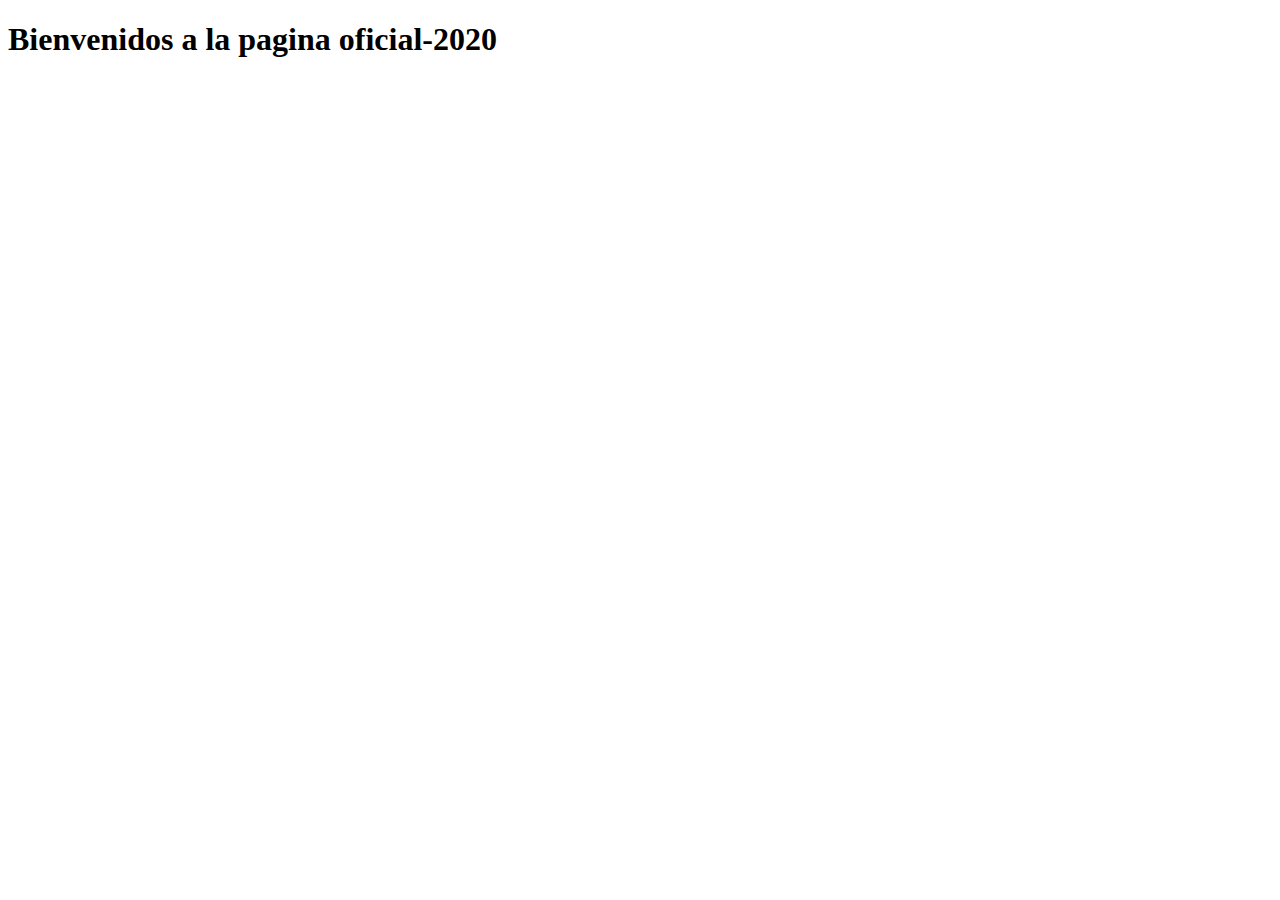
==== index.html @ f3f272bf "version 1" ====
<!DOCTYPE html>
<html lang="en">
  <head>
    <meta charset="UTF-8" />
    <meta name="viewport" content="width=device-width, initial-scale=1.0" />
    <title>Andes- tu agencia de viajes</title>
  </head>
  <body>
    <div class="contenedor">
      <h1>Bienvenidos a la pagina oficial-2020</h1>
    </div>
  </body>
</html>
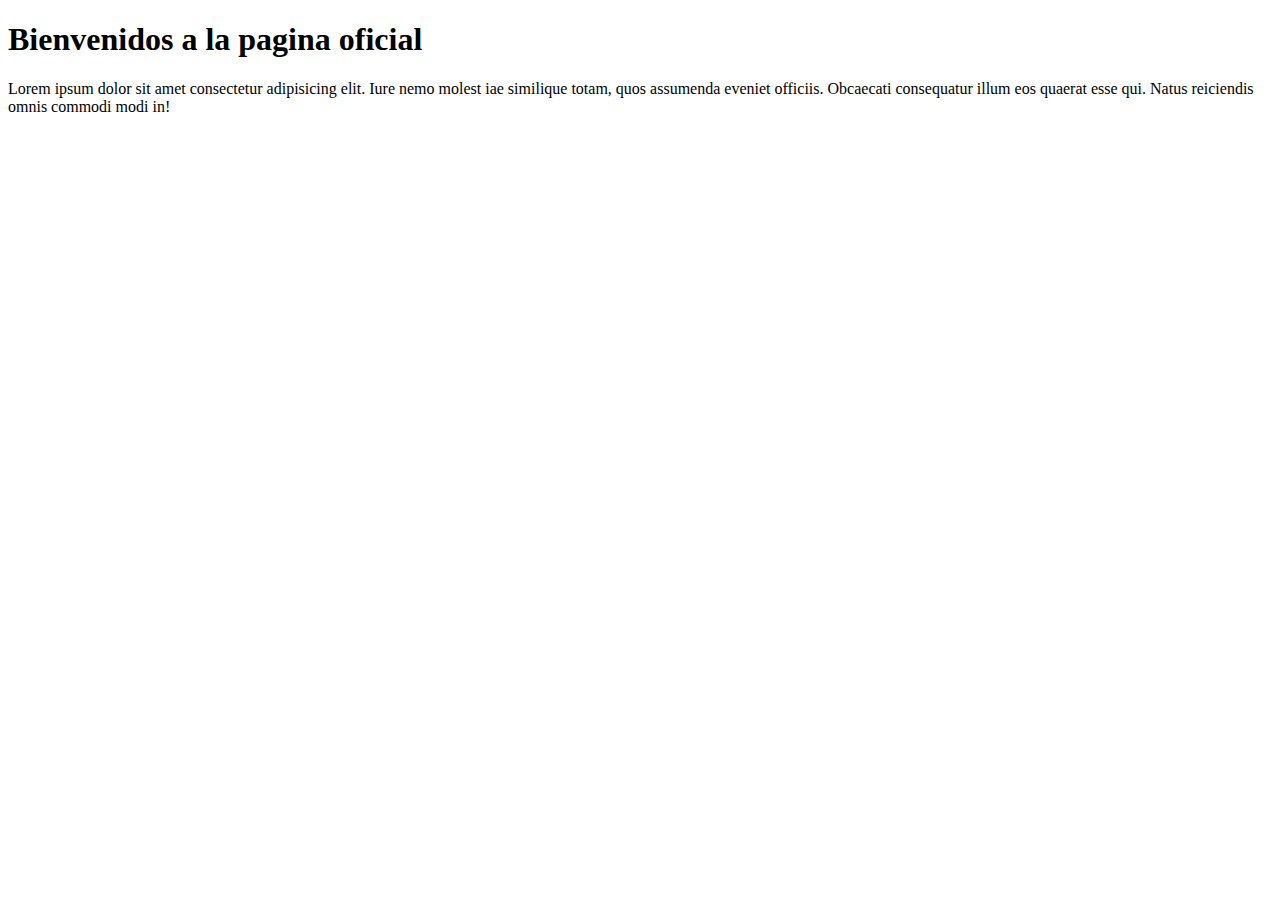
==== commit 5d5f00ca: "nuevo parrafo" ====
--- a/index.html
+++ b/index.html
@@ -7,7 +7,8 @@
   </head>
   <body>
     <div class="contenedor">
-      <h1>Bienvenidos a la pagina oficial-2020</h1>
+      <h1>Bienvenidos a la pagina oficial</h1>
+      <p>Lorem ipsum dolor sit amet consectetur adipisicing elit. Iure nemo molest    iae similique totam, quos assumenda eveniet officiis. Obcaecati consequatur illum eos quaerat esse qui. Natus reiciendis omnis commodi modi in!</p>
     </div>
   </body>
 </html>
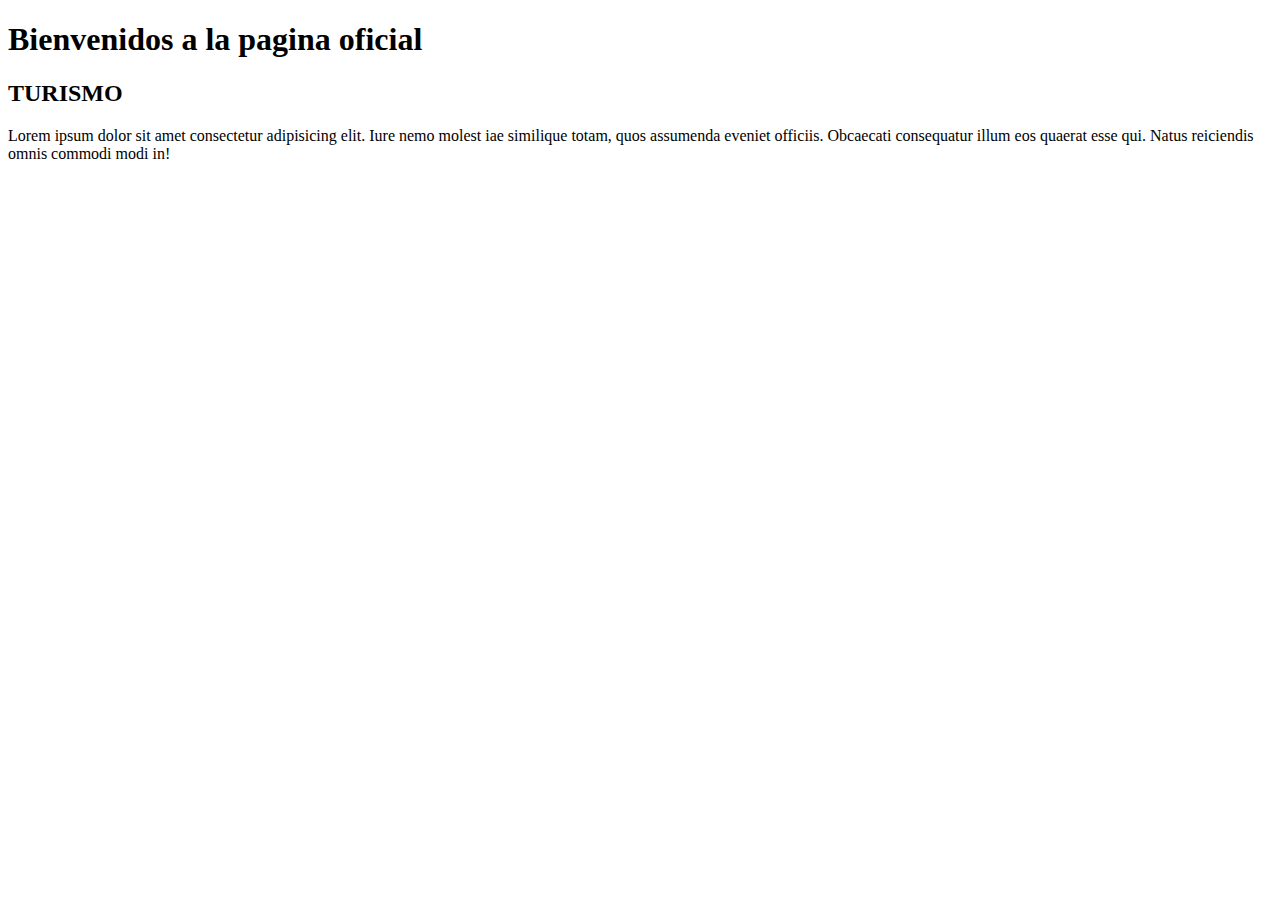
==== commit 402688fa: "h2 add" ====
--- a/index.html
+++ b/index.html
@@ -1,14 +1,21 @@
 <!DOCTYPE html>
 <html lang="en">
-  <head>
-    <meta charset="UTF-8" />
-    <meta name="viewport" content="width=device-width, initial-scale=1.0" />
-    <title>Andes- tu agencia de viajes</title>
-  </head>
-  <body>
-    <div class="contenedor">
-      <h1>Bienvenidos a la pagina oficial</h1>
-      <p>Lorem ipsum dolor sit amet consectetur adipisicing elit. Iure nemo molest    iae similique totam, quos assumenda eveniet officiis. Obcaecati consequatur illum eos quaerat esse qui. Natus reiciendis omnis commodi modi in!</p>
-    </div>
-  </body>
-</html>
+
+<head>
+  <meta charset="UTF-8" />
+  <meta name="viewport" content="width=device-width, initial-scale=1.0" />
+  <title>Andes- tu agencia de viajes</title>
+</head>
+
+<body>
+  <div class="contenedor">
+    <h1>Bienvenidos a la pagina oficial</h1>
+    <h2>
+      TURISMO
+    </h2>
+    <p>Lorem ipsum dolor sit amet consectetur adipisicing elit. Iure nemo molest iae similique totam, quos assumenda
+      eveniet officiis. Obcaecati consequatur illum eos quaerat esse qui. Natus reiciendis omnis commodi modi in!</p>
+  </div>
+</body>
+
+</html>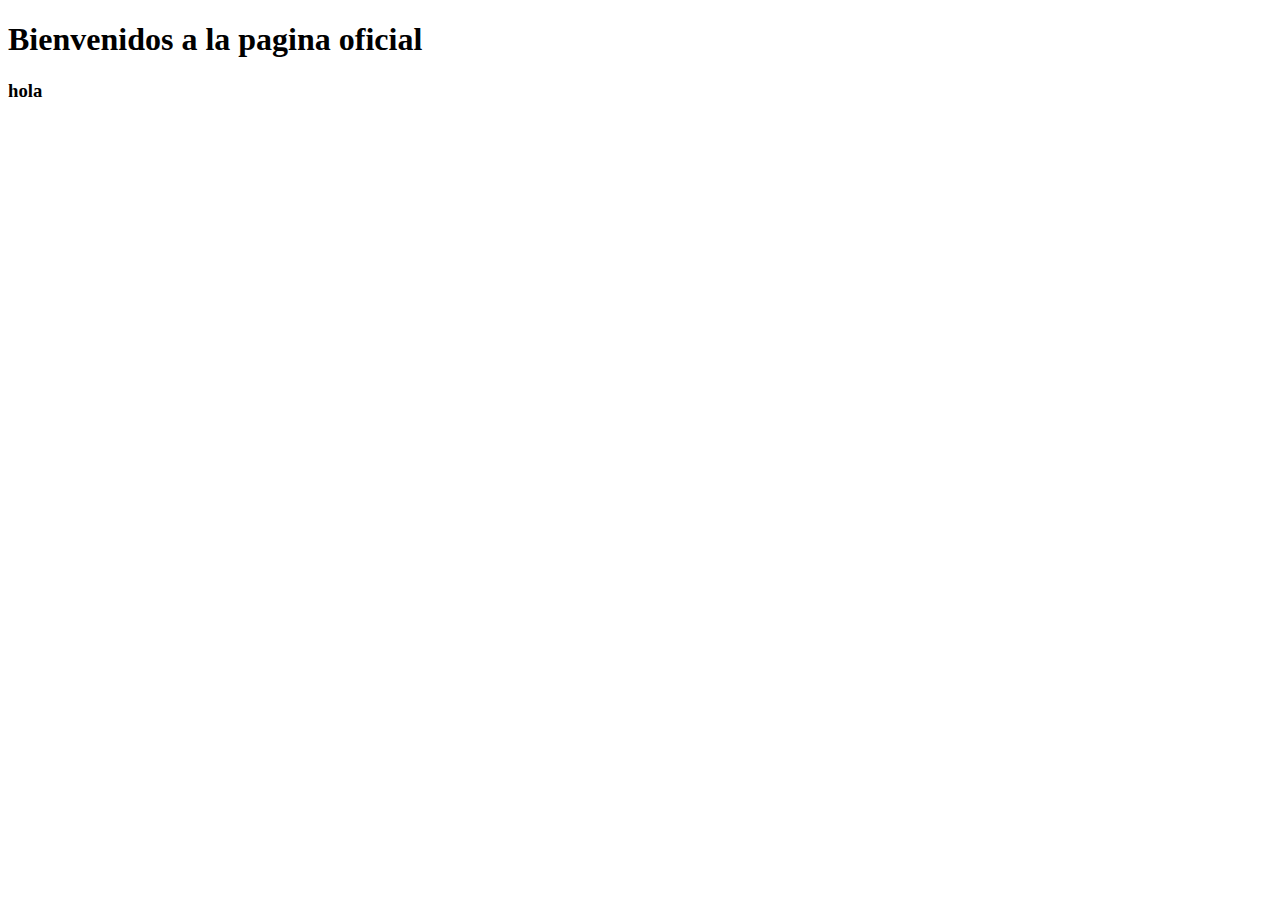
==== commit c51d7942: "agregue h3" ====
--- a/index.html
+++ b/index.html
@@ -1,21 +1,14 @@
 <!DOCTYPE html>
 <html lang="en">
-
-<head>
-  <meta charset="UTF-8" />
-  <meta name="viewport" content="width=device-width, initial-scale=1.0" />
-  <title>Andes- tu agencia de viajes</title>
-</head>
-
-<body>
-  <div class="contenedor">
-    <h1>Bienvenidos a la pagina oficial</h1>
-    <h2>
-      TURISMO
-    </h2>
-    <p>Lorem ipsum dolor sit amet consectetur adipisicing elit. Iure nemo molest iae similique totam, quos assumenda
-      eveniet officiis. Obcaecati consequatur illum eos quaerat esse qui. Natus reiciendis omnis commodi modi in!</p>
-  </div>
-</body>
-
-</html>+  <head>
+    <meta charset="UTF-8" />
+    <meta name="viewport" content="width=device-width, initial-scale=1.0" />
+    <title>Andes- tu agencia de viajes</title>
+  </head>
+  <body>
+    <div class="contenedor">
+      <h1>Bienvenidos a la pagina oficial</h1>
+      <h3>hola</h3>
+    </div>
+  </body>
+</html>
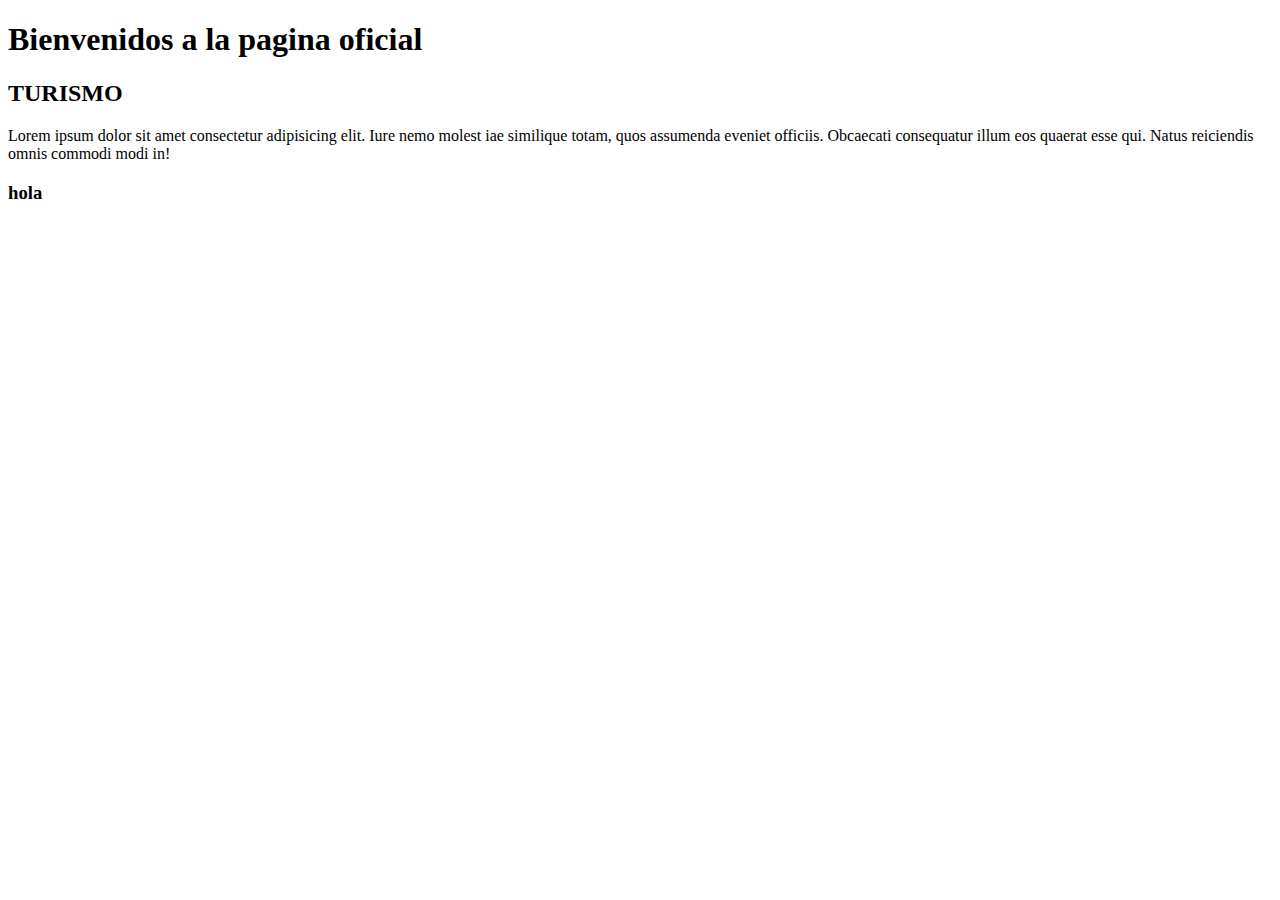
==== commit e487830b: "h3" ====
--- a/index.html
+++ b/index.html
@@ -5,9 +5,19 @@
     <meta name="viewport" content="width=device-width, initial-scale=1.0" />
     <title>Andes- tu agencia de viajes</title>
   </head>
+
   <body>
     <div class="contenedor">
       <h1>Bienvenidos a la pagina oficial</h1>
+      <h2>
+        TURISMO
+      </h2>
+      <p>
+        Lorem ipsum dolor sit amet consectetur adipisicing elit. Iure nemo
+        molest iae similique totam, quos assumenda eveniet officiis. Obcaecati
+        consequatur illum eos quaerat esse qui. Natus reiciendis omnis commodi
+        modi in!
+      </p>
       <h3>hola</h3>
     </div>
   </body>
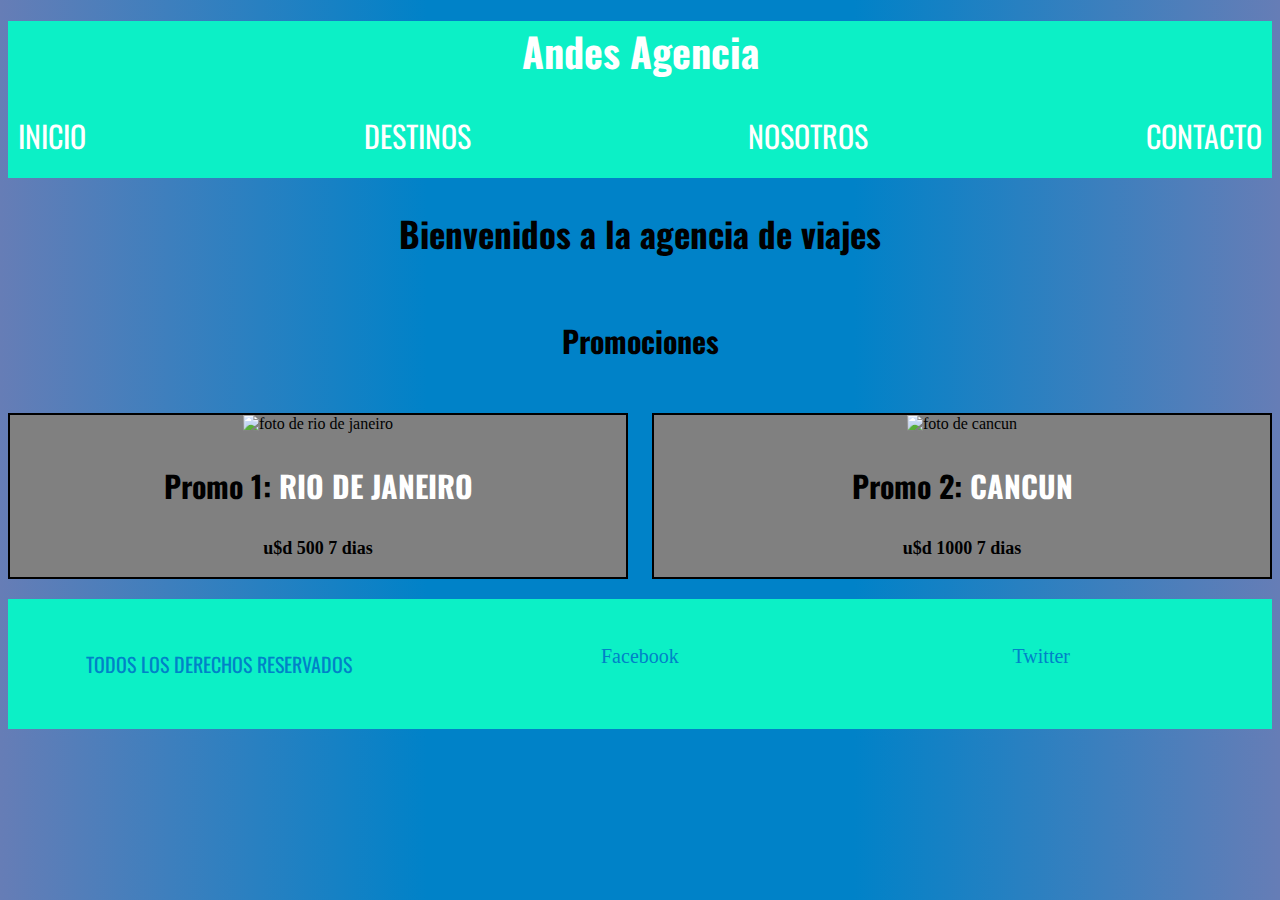
==== commit 61f8ec59: "cambios en index" ====
--- a/index.html
+++ b/index.html
@@ -1,24 +1,69 @@
 <!DOCTYPE html>
-<html lang="en">
+<html lang="es">
   <head>
     <meta charset="UTF-8" />
     <meta name="viewport" content="width=device-width, initial-scale=1.0" />
     <title>Andes- tu agencia de viajes</title>
+    <link rel="shortcut icon" href="./assets/logo.ico" type="image/x-icon" />
+    <link rel="stylesheet" href="./css/style.css" />
+    <link
+      href="https://fonts.googleapis.com/css2?family=Oswald&display=swap"
+      rel="stylesheet"
+    />
   </head>
 
   <body>
     <div class="contenedor">
-      <h1>Bienvenidos a la pagina oficial</h1>
-      <h2>
-        TURISMO
-      </h2>
-      <p>
-        Lorem ipsum dolor sit amet consectetur adipisicing elit. Iure nemo
-        molest iae similique totam, quos assumenda eveniet officiis. Obcaecati
-        consequatur illum eos quaerat esse qui. Natus reiciendis omnis commodi
-        modi in!
-      </p>
-      <h3>hola</h3>
+      <header>
+        <nav class="navegacion">
+          <h1><a href="index.html">Andes Agencia</a></h1>
+          <ul>
+            <li><a href="index.html">Inicio</a></li>
+            <li><a href="destino.html">Destinos</a></li>
+            <li><a href="nosotros.html">Nosotros</a></li>
+            <li><a href="contacto.html">Contacto</a></li>
+          </ul>
+        </nav>
+      </header>
+      <main class="principal">
+        <h2>Bienvenidos a la agencia de viajes</h2>
+        <h3>Promociones</h3>
+        <article class="promo">
+          <img
+            src="https://cdn.pixabay.com/photo/2016/04/03/02/28/rio-1303951_960_720.jpg"
+            alt="foto de rio de janeiro"
+          />
+          <div class="contenido">
+            <h3>Promo 1: <span>Rio de janeiro</span></h3>
+            <p>u$d 500 7 dias</p>
+          </div>
+        </article>
+        <article class="promo">
+          <img
+            src="https://cdn.pixabay.com/photo/2016/03/04/05/12/cancun-1235489_960_720.jpg"
+            alt="foto de cancun"
+          />
+          <div class="contenido">
+            <h3>Promo 2: <span>Cancun</span></h3>
+            <p>u$d 1000 7 dias</p>
+          </div>
+        </article>
+      </main>
+      <footer>
+        <div class="pie">
+          <p>todos los derechos reservados</p>
+          <ul class="pie-ul">
+            <li>
+              <a href="https://www.facebook.com/" target="_blank">Facebook</a>
+            </li>
+            <li>
+              <a href="https://twitter.com/home?lang=es" target="_blank"
+                >Twitter</a
+              >
+            </li>
+          </ul>
+        </div>
+      </footer>
     </div>
   </body>
 </html>
--- a/css/style.css
+++ b/css/style.css
@@ -0,0 +1,154 @@
+body {
+  background: #667db6; /* fallback for old browsers */
+  background: -webkit-linear-gradient(
+    to right,
+    #667db6,
+    #0082c8,
+    #0082c8,
+    #667db6
+  ); /* Chrome 10-25, Safari 5.1-6 */
+  background: linear-gradient(
+    to right,
+    #667db6,
+    #0082c8,
+    #0082c8,
+    #667db6
+  ); /* W3C, IE 10+/ Edge, Firefox 16+, Chrome 26+, Opera 12+, Safari 7+ */
+  text-align: center;
+}
+h1,
+h2,
+h3 {
+  font-family: 'Oswald', sans-serif;
+}
+nav {
+  background-color: #0cf0c6;
+}
+nav ul{
+  list-style: none;
+  margin: 0;
+  padding: 0;
+}
+nav ul li{
+  padding: 10px;
+  margin-bottom: 10px;
+}
+nav ul li a:hover{
+  color: black;
+  background-color: white;
+}
+nav ul li a{
+  color: white;
+  text-decoration: none;
+  text-transform: uppercase;
+  font-family: 'Oswald', sans-serif;
+  font-size: 30px;
+}
+.navegacion h1 a{
+  color: white;
+  text-decoration: none;
+  font-size: 40px;
+}
+.navegacion h1 a:hover{
+  color: black;
+}
+.navegacion ul{
+  display: flex;
+  flex-direction: column;
+}
+@media screen and (min-width: 768px) {
+  .navegacion ul{
+    display: flex;
+    justify-content: space-between;
+    flex-direction: row;
+  }
+}
+.promo {
+  margin-top: 20px;
+  width: 100%;
+  border: 2px solid black;
+}
+.promo img {
+  max-width: 100%;
+  height: 80%;
+}
+@media screen and (min-width: 768px) {
+  .principal {
+    justify-content: space-between;
+  }
+  .principal .promo {
+    flex: 0 1 calc(50% - 1rem) !important;
+    height: auto;
+  }
+}
+.principal {
+  display: flex;
+  flex-wrap: wrap;
+}
+.principal .promo {
+  flex: 0 1 100%;
+}
+.principal h2,
+h3 {
+  flex: 0 1 100%;
+}
+.principal h2{
+  font-size: 35px;
+}
+.principal h3 {
+  font-size: 30px;
+}
+.principal .promo{
+  background-color: grey;
+}
+.promo span {
+  color: white;
+  font-size: 30px;
+  text-transform: uppercase;
+}
+.promo p{
+  color: black;
+  font-size: 18px;
+  font-weight: bold;
+}
+.pie {
+  display: flex;
+  justify-content: space-around;
+  background-color: #0cf0c6;
+  padding: 30px;
+  margin-top: 20px;
+  flex-direction: column !important;
+}
+.pie p {
+  flex: 0 1 30%;
+  color: #0082c8;
+  text-transform: uppercase;
+  font-family: 'Oswald', sans-serif;
+  font-size: 20px;
+}
+.pie .pie-ul {
+  flex: 1;
+}
+.pie-ul {
+  display: flex;
+  justify-content: space-between;
+}
+.pie-ul li {
+  flex: 0 1 50%;
+  list-style: none;
+}
+.pie-ul li a {
+  text-decoration: none;
+  color: #0082c8;
+  font-size: 20px;
+}
+@media screen and (min-width: 768px) {
+  .pie {
+    display: flex;
+    justify-content: space-around;
+    flex-direction: row !important;
+    background-color: #0cf0c6;
+    padding: 30px;
+    margin-top: 20px;
+  }
+}
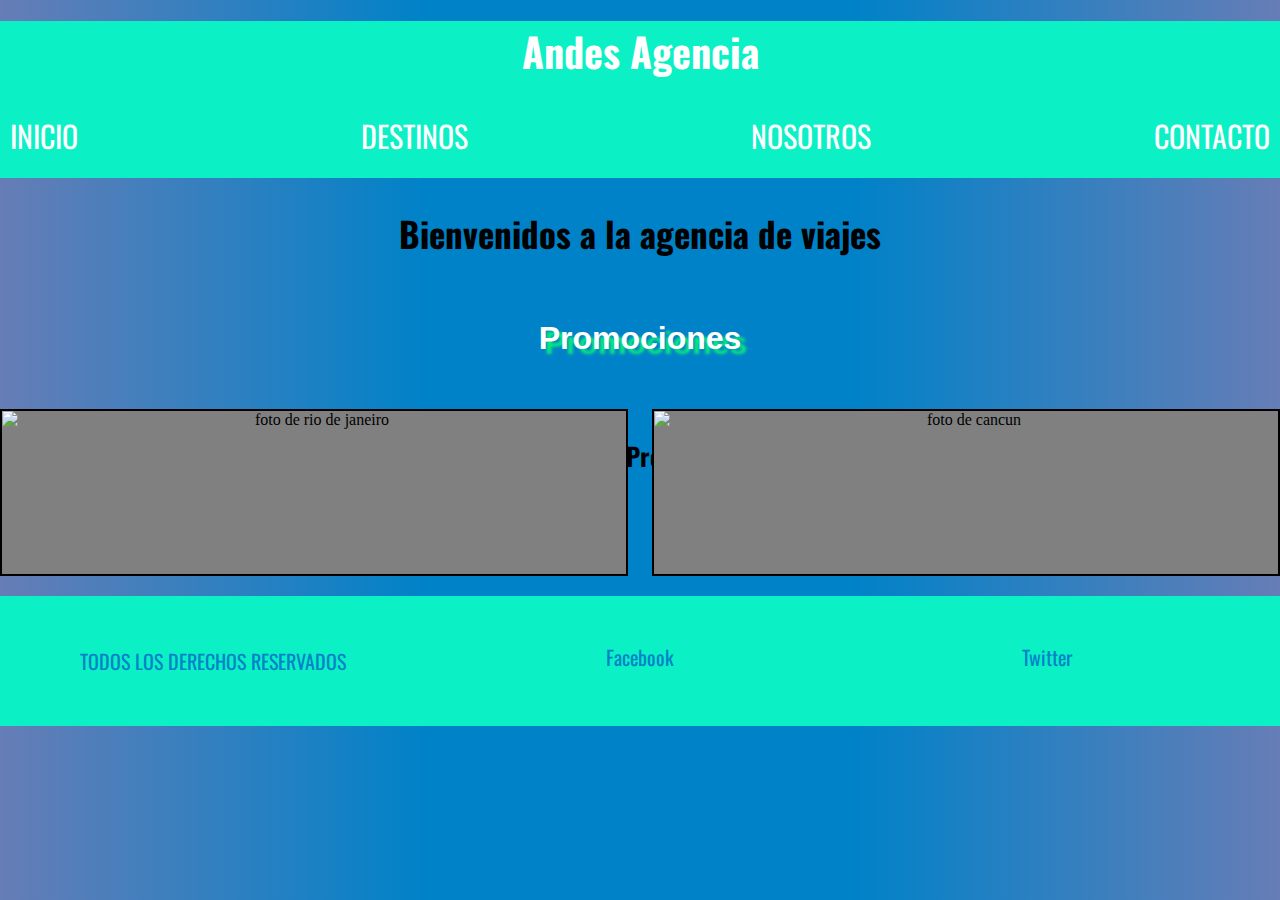
==== commit f88276d7: "version stable final" ====
--- a/index.html
+++ b/index.html
@@ -10,6 +10,8 @@
       href="https://fonts.googleapis.com/css2?family=Oswald&display=swap"
       rel="stylesheet"
     />
+    <!--FONT AWESOME ICONS-->
+  <link rel="stylesheet" href="https://use.fontawesome.com/releases/v5.14.0/css/all.css" integrity="sha384-HzLeBuhoNPvSl5KYnjx0BT+WB0QEEqLprO+NBkkk5gbc67FTaL7XIGa2w1L0Xbgc" crossorigin="anonymous">
   </head>
 
   <body>
@@ -18,16 +20,16 @@
         <nav class="navegacion">
           <h1><a href="index.html">Andes Agencia</a></h1>
           <ul>
-            <li><a href="index.html">Inicio</a></li>
-            <li><a href="destino.html">Destinos</a></li>
-            <li><a href="nosotros.html">Nosotros</a></li>
-            <li><a href="contacto.html">Contacto</a></li>
+            <li><a href="index.html">Inicio   <i class="fas fa-home"></i></a></li>
+            <li><a href="destino.html">Destinos   <i class="fas fa-plane-departure icono-menu"></i></a></li>
+            <li><a href="nosotros.html">Nosotros   <i class="fas fa-users"></i></a></li>
+            <li><a href="contacto.html">Contacto   <i class="far fa-comment-alt"></i></a></li>
           </ul>
         </nav>
       </header>
       <main class="principal">
         <h2>Bienvenidos a la agencia de viajes</h2>
-        <h3>Promociones</h3>
+        <h3 id="promociones">Promociones</h3>
         <article class="promo">
           <img
             src="https://cdn.pixabay.com/photo/2016/04/03/02/28/rio-1303951_960_720.jpg"
@@ -62,6 +64,7 @@
               >
             </li>
           </ul>
+          <a href="#"><i class="fas fa-hand-point-up"></i></a>  
         </div>
       </footer>
     </div>
--- a/css/style.css
+++ b/css/style.css
@@ -1,3 +1,6 @@
+:root {
+  --fondo-caja: rgba(32, 63, 241, 0.1);
+}
 body {
   background: #667db6; /* fallback for old browsers */
   background: -webkit-linear-gradient(
@@ -15,6 +18,11 @@
     #667db6
   ); /* W3C, IE 10+/ Edge, Firefox 16+, Chrome 26+, Opera 12+, Safari 7+ */
   text-align: center;
+  margin: 0;
+  padding: 0;
+  -webkit-box-sizing: border-box;
+  -moz-box-sizing: border-box;
+  box-sizing: border-box;
 }
 h1,
 h2,
@@ -24,40 +32,40 @@
 nav {
   background-color: #0cf0c6;
 }
-nav ul{
+nav ul {
   list-style: none;
   margin: 0;
   padding: 0;
 }
-nav ul li{
+nav ul li {
   padding: 10px;
   margin-bottom: 10px;
 }
-nav ul li a:hover{
+nav ul li a:hover {
   color: black;
   background-color: white;
 }
-nav ul li a{
+nav ul li a {
   color: white;
   text-decoration: none;
   text-transform: uppercase;
   font-family: 'Oswald', sans-serif;
   font-size: 30px;
 }
-.navegacion h1 a{
+.navegacion h1 a {
   color: white;
   text-decoration: none;
   font-size: 40px;
 }
-.navegacion h1 a:hover{
+.navegacion h1 a:hover {
   color: black;
 }
-.navegacion ul{
+.navegacion ul {
   display: flex;
   flex-direction: column;
 }
 @media screen and (min-width: 768px) {
-  .navegacion ul{
+  .navegacion ul {
     display: flex;
     justify-content: space-between;
     flex-direction: row;
@@ -67,10 +75,15 @@
   margin-top: 20px;
   width: 100%;
   border: 2px solid black;
+  height: auto;
 }
 .promo img {
   max-width: 100%;
-  height: 80%;
+  height: 60%;
+}
+.promo .contenido {
+  display: flex;
+  flex-direction: column;
 }
 @media screen and (min-width: 768px) {
   .principal {
@@ -80,6 +93,16 @@
     flex: 0 1 calc(50% - 1rem) !important;
     height: auto;
   }
+  
+  .promo{
+    display:flex;
+    flex-wrap: wrap;
+    flex-direction: column;
+  }
+  /* .promo img {
+    max-width: 100%;
+    height: 80%;
+  } */
 }
 .principal {
   display: flex;
@@ -92,24 +115,26 @@
 h3 {
   flex: 0 1 100%;
 }
-.principal h2{
+.principal h2 {
   font-size: 35px;
 }
 .principal h3 {
-  font-size: 30px;
-}
-.principal .promo{
+  font-size: 25px;
+}
+.principal .promo {
   background-color: grey;
 }
 .promo span {
   color: white;
-  font-size: 30px;
+  font-size: 26px;
   text-transform: uppercase;
 }
-.promo p{
+.promo p {
   color: black;
   font-size: 18px;
   font-weight: bold;
+  font-family: monospace;
+  flex-wrap: wrap;
 }
 .pie {
   display: flex;
@@ -125,6 +150,9 @@
   text-transform: uppercase;
   font-family: 'Oswald', sans-serif;
   font-size: 20px;
+}
+.pie a{
+  align-self: center;
 }
 .pie .pie-ul {
   flex: 1;
@@ -152,3 +180,200 @@
     margin-top: 20px;
   }
 }
+@media screen and (min-width: 768px) {
+  .titulo {
+    display: flex;
+    flex-direction: row !important;
+    justify-content: space-between;
+  }
+  .titulo .titulo_caja {
+    flex: 0 1 calc(60% - 1rem);
+    padding-left: 50px !important;
+    padding-right: 50px !important;
+  }
+  .titulo .titulo_img {
+    flex: 1;
+  }
+  .titulo_img img {
+    height: 100% !important;
+  }
+}
+.titulo {
+  flex-direction: column;
+}
+.titulo .titulo_caja {
+  width: 100%;
+  color: white;
+  font-family: 'Oswald', sans-serif;
+  font-size: large;
+  padding-left: 0;
+  padding-right: 0;
+  background-color: var(--fondo-caja);
+}
+.titulo .titulo_img {
+  flex: 1;
+  margin: 10px;
+  border: 1px solid white;
+  background-color: var(--fondo-caja);
+}
+.titulo_img img {
+  width: 100%;
+  height: 100 !important;
+}
+.contenedor1 {
+  color: white;
+  padding-left: 50px;
+  padding-right: 50px;
+  font-family: 'Oswald', sans-serif;
+  font-size: large;
+  background-color: var(--fondo-caja);
+}
+#body-contact {
+  background: url(../assets/contacto.jpg);
+  -webkit-background-size: cover;
+  background-size: cover;
+  background-attachment: fixed;
+}
+.form2 .contenedor2 .form-header .h-title {
+  font-weight: normal;
+  font-family: 'Oswald', sans-serif;
+  color: darkgoldenrod;
+  text-align: center;
+  padding: 14px 0;
+}
+.form2 .contenedor2 .form-header .h-title .span2 {
+  color: white;
+}
+.form2 .contenedor2 {
+  background: rgba(0, 0, 0, 0.6);
+  max-width: 650px;
+  margin: auto;
+  padding: 5px 35px;
+  margin-top: 30px;
+  padding-bottom: 30px;
+  border-radius: 3px;
+}
+.form2 .contenedor2 .form-label {
+  display: block;
+  color: white;
+  font-size: 16px;
+  font-family: 'Oswald', sans-serif;
+  position: relative;
+}
+.form2 .contenedor2 .form-input,
+.form-textarea {
+  background: rgba(0, 0, 0, 0.7);
+  border: none;
+  outline: none;
+  border-bottom: 2px solid #0082c8;
+  width: 100%;
+  padding: 12px;
+  margin-bottom: 20px;
+  border-radius: 2px;
+  font-size: 14px;
+  color: white;
+  font-family: 'Oswald', sans-serif;
+  font-weight: bolder;
+}
+.form2 .contenedor2 .form-textarea {
+  resize: vertical;
+  max-height: 150px;
+  min-height: 50px;
+}
+.form2 .contenedor2 .btn-submit {
+  width: 100%;
+  font-family: 'Oswald', sans-serif;
+  outline: none;
+  background: #0082c8;
+  font-size: 16px;
+  border: none;
+  color: white;
+  padding: 15px 0;
+  cursor: pointer;
+}
+.form2 .contenedor2 .btn-submit:hover {
+  background: #667db6;
+}
+.principal2 h2 {
+  flex: 0 1 100%;
+  color: white;
+  font-size: 40px;
+}
+.card img {
+  max-width: 100%;
+  transition: transform 0.5s ease;
+}
+.card img:hover {
+  transform: scale(1.2);
+}
+@media screen and (min-width: 480px) {
+  .principal2 {
+    display: flex;
+    flex-wrap: wrap;
+    justify-content: space-around;
+  }
+  .principal2 .card {
+    flex: 0 1 calc(50% - 1rem);
+    background-color: rgba(0, 0, 0, 0.3);
+  }
+  img {
+    width: 100%;
+    height: 215px;
+  }
+}
+@media screen and (min-width: 768px) {
+  .principal2 .card {
+    flex: 0 1 calc(33% - 1rem);
+  }
+  img {
+    width: 100%;
+    height: 350px;
+  }
+}
+.card {
+  margin-bottom: 20px;
+  color: white;
+  font-family: 'Oswald', sans-serif;
+  overflow: hidden;
+}
+.card h3 {
+  font-size: 30px;
+}
+.card p {
+  font-size: 20px;
+}
+.boton{
+  width: 100%;
+  font-family: 'Oswald', sans-serif;
+  outline: none;
+  background: #0082c8;
+  font-size: 16px;
+  border: none;
+  color: white;
+  padding: 15px 0;
+  cursor: pointer;
+}
+.pie-ul {
+  font-family: 'Oswald', sans-serif;
+}
+.boton{
+  padding: 15px 10px;
+  display: block;
+  margin-bottom: 10px !important;
+  background-color: black;
+  text-decoration: none;
+}
+.boton:hover{
+  background-color: red;
+  text-transform: uppercase;
+}
+#promociones{
+  color: white;
+  font-size: 2rem;
+  text-shadow: 6px 5px 3px  rgb(7, 238, 123);
+  font-family: 'Trebuchet MS', 'Lucida Sans Unicode', 'Lucida Grande', 'Lucida Sans', Arial, sans-serif;
+}
+i{
+  font-size: 30px;
+  color: black;
+}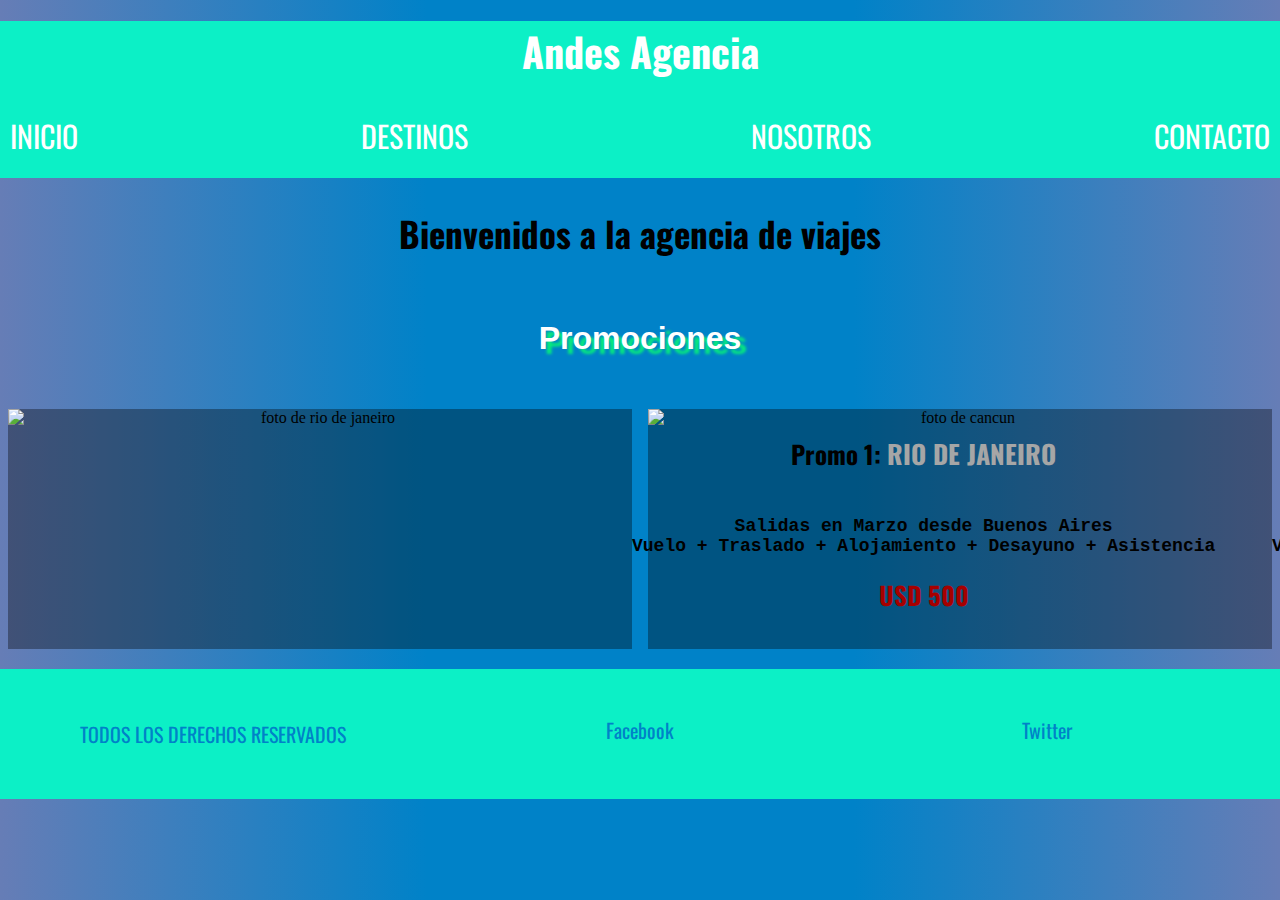
==== commit ce1ab7a7: "quedo" ====
--- a/index.html
+++ b/index.html
@@ -1,72 +1,67 @@
 <!DOCTYPE html>
 <html lang="es">
-  <head>
-    <meta charset="UTF-8" />
-    <meta name="viewport" content="width=device-width, initial-scale=1.0" />
-    <title>Andes- tu agencia de viajes</title>
-    <link rel="shortcut icon" href="./assets/logo.ico" type="image/x-icon" />
-    <link rel="stylesheet" href="./css/style.css" />
-    <link
-      href="https://fonts.googleapis.com/css2?family=Oswald&display=swap"
-      rel="stylesheet"
-    />
-    <!--FONT AWESOME ICONS-->
-  <link rel="stylesheet" href="https://use.fontawesome.com/releases/v5.14.0/css/all.css" integrity="sha384-HzLeBuhoNPvSl5KYnjx0BT+WB0QEEqLprO+NBkkk5gbc67FTaL7XIGa2w1L0Xbgc" crossorigin="anonymous">
-  </head>
 
-  <body>
-    <div class="contenedor">
-      <header>
-        <nav class="navegacion">
-          <h1><a href="index.html">Andes Agencia</a></h1>
-          <ul>
-            <li><a href="index.html">Inicio   <i class="fas fa-home"></i></a></li>
-            <li><a href="destino.html">Destinos   <i class="fas fa-plane-departure icono-menu"></i></a></li>
-            <li><a href="nosotros.html">Nosotros   <i class="fas fa-users"></i></a></li>
-            <li><a href="contacto.html">Contacto   <i class="far fa-comment-alt"></i></a></li>
-          </ul>
-        </nav>
-      </header>
-      <main class="principal">
-        <h2>Bienvenidos a la agencia de viajes</h2>
-        <h3 id="promociones">Promociones</h3>
-        <article class="promo">
-          <img
-            src="https://cdn.pixabay.com/photo/2016/04/03/02/28/rio-1303951_960_720.jpg"
-            alt="foto de rio de janeiro"
-          />
-          <div class="contenido">
-            <h3>Promo 1: <span>Rio de janeiro</span></h3>
-            <p>u$d 500 7 dias</p>
-          </div>
-        </article>
-        <article class="promo">
-          <img
-            src="https://cdn.pixabay.com/photo/2016/03/04/05/12/cancun-1235489_960_720.jpg"
-            alt="foto de cancun"
-          />
-          <div class="contenido">
-            <h3>Promo 2: <span>Cancun</span></h3>
-            <p>u$d 1000 7 dias</p>
-          </div>
-        </article>
-      </main>
-      <footer>
-        <div class="pie">
-          <p>todos los derechos reservados</p>
-          <ul class="pie-ul">
-            <li>
-              <a href="https://www.facebook.com/" target="_blank">Facebook</a>
-            </li>
-            <li>
-              <a href="https://twitter.com/home?lang=es" target="_blank"
-                >Twitter</a
-              >
-            </li>
-          </ul>
-          <a href="#"><i class="fas fa-hand-point-up"></i></a>  
+<head>
+  <meta charset="UTF-8" />
+  <meta name="viewport" content="width=device-width, initial-scale=1.0" />
+  <title>Andes- tu agencia de viajes</title>
+  <link rel="shortcut icon" href="./assets/logo.ico" type="image/x-icon" />
+  <link rel="stylesheet" href="./css/style.css" />
+  <link href="https://fonts.googleapis.com/css2?family=Oswald&display=swap" rel="stylesheet" />
+  <!--FONT AWESOME ICONS-->
+  <link rel="stylesheet" href="https://use.fontawesome.com/releases/v5.14.0/css/all.css"
+    integrity="sha384-HzLeBuhoNPvSl5KYnjx0BT+WB0QEEqLprO+NBkkk5gbc67FTaL7XIGa2w1L0Xbgc" crossorigin="anonymous">
+</head>
+
+<body>
+  <div class="contenedor">
+    <header>
+      <nav class="navegacion">
+        <h1><a href="index.html">Andes Agencia</a></h1>
+        <ul>
+          <li><a href="index.html">Inicio <i class="fas fa-home"></i></a></li>
+          <li><a href="destino.html">Destinos <i class="fas fa-plane-departure icono-menu"></i></a></li>
+          <li><a href="nosotros.html">Nosotros <i class="fas fa-users"></i></a></li>
+          <li><a href="contacto.html">Contacto <i class="far fa-comment-alt"></i></a></li>
+        </ul>
+      </nav>
+    </header>
+    <main class="principal">
+      <h2>Bienvenidos a la agencia de viajes</h2>
+      <h3 id="promociones">Promociones</h3>
+      <article class="promo">
+        <img src="https://cdn.pixabay.com/photo/2016/04/03/02/28/rio-1303951_960_720.jpg"
+          alt="foto de rio de janeiro" />
+        <div class="contenido">
+          <h3>Promo 1: <span class="Nombre">Rio de janeiro</span></h3>
+          <p>Salidas en Marzo desde Buenos Aires <br> Vuelo + Traslado + Alojamiento + Desayuno + Asistencia <br> <br>
+            <span class="Precio">USD 500</span></p>
         </div>
-      </footer>
-    </div>
-  </body>
-</html>
+      </article>
+      <article class="promo">
+        <img src="https://cdn.pixabay.com/photo/2016/03/04/05/12/cancun-1235489_960_720.jpg" alt="foto de cancun" />
+        <div class="contenido">
+          <h3>Promo 2: <span class="Nombre">Cancun</span></h3>
+          <p>Salidas en Marzo desde Buenos Aires <br> Vuelo + Traslado + Alojamiento + Desayuno + Asistencia <br><br>
+            <span class="Precio">USD 1000</span></p>
+        </div>
+      </article>
+    </main>
+    <footer>
+      <div class="pie">
+        <p>todos los derechos reservados</p>
+        <ul class="pie-ul">
+          <li>
+            <a href="https://www.facebook.com/" target="_blank">Facebook</a>
+          </li>
+          <li>
+            <a href="https://twitter.com/home?lang=es" target="_blank">Twitter</a>
+          </li>
+        </ul>
+        <a href="#"><i class="fas fa-hand-point-up"></i></a>
+      </div>
+    </footer>
+  </div>
+</body>
+
+</html>--- a/css/style.css
+++ b/css/style.css
@@ -74,7 +74,6 @@
 .promo {
   margin-top: 20px;
   width: 100%;
-  border: 2px solid black;
   height: auto;
 }
 .promo img {
@@ -87,7 +86,7 @@
 }
 @media screen and (min-width: 768px) {
   .principal {
-    justify-content: space-between;
+    justify-content: space-around;
   }
   .principal .promo {
     flex: 0 1 calc(50% - 1rem) !important;
@@ -122,12 +121,19 @@
   font-size: 25px;
 }
 .principal .promo {
-  background-color: grey;
-}
-.promo span {
+  background-color:rgba(0, 0, 0, 0.35);
+}
+.promo .Nombre {
   color: white;
   font-size: 26px;
   text-transform: uppercase;
+}
+.promo .Precio {
+  color: red;
+  font-size: 26px;
+  text-transform: uppercase;
+  font-family: 'Oswald', sans-serif;
+  font-size: 25px;
 }
 .promo p {
   color: black;
